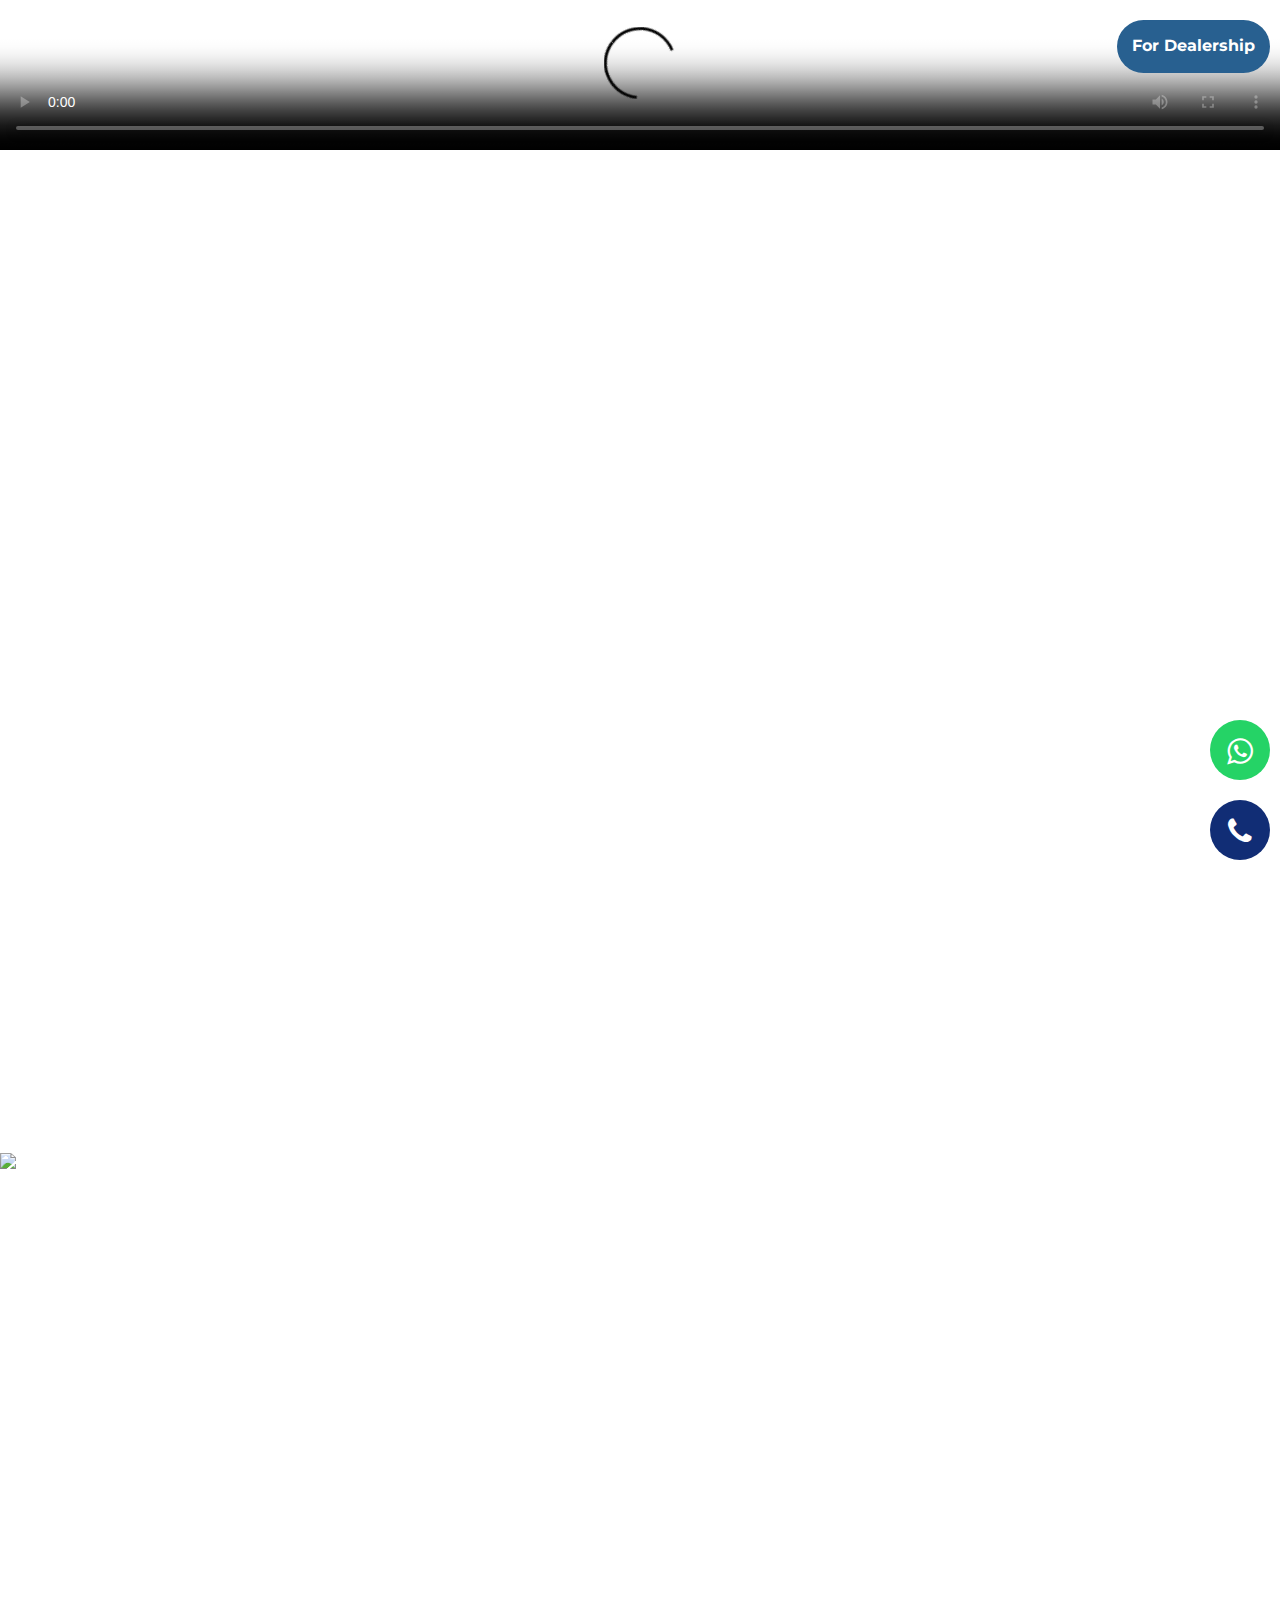
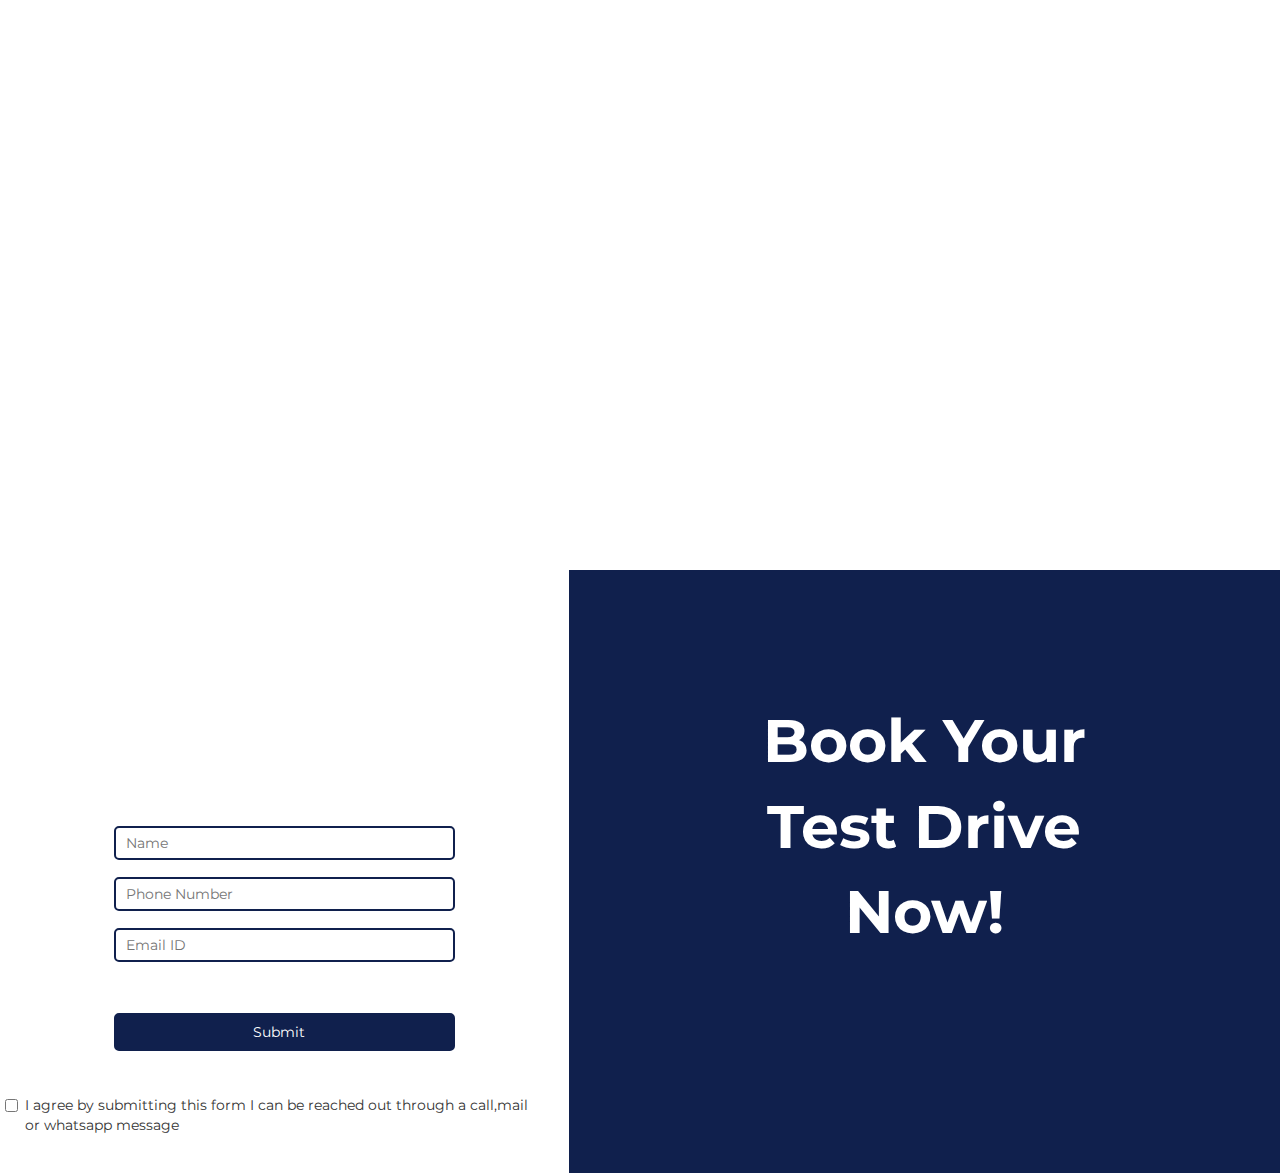
==== index.html @ 6f5924f8 "Update index.html" ====
<!DOCTYPE html>
<html lang="en">
    <head>
        <title>hopbike</title>
        <meta charset="utf-8">
        <meta name="viewport" content="width=device-width, initial-scale=1">
        <link rel="stylesheet" href="https://maxcdn.bootstrapcdn.com/bootstrap/3.4.1/css/bootstrap.min.css">
        <script src="https://ajax.googleapis.com/ajax/libs/jquery/3.5.1/jquery.min.js"></script>
        <!-- <script src="https://cdn.jsdelivr.net/parallax.js/1.5/parallax.min.js"></script> -->
        <script src="https://cdn.jsdelivr.net/npm/simple-parallax-js@5.5.1/dist/simpleParallax.min.js"></script>
        <script src="https://unpkg.com/sweetalert/dist/sweetalert.min.js"></script>
        <!-- <script src="https://cdn.jsdelivr.net/parallax.js/1.4.2/parallax.min.js"></script> -->

        <!-- <script src="https://maxcdn.bootstrapcdn.com/bootstrap/3.4.1/js/bootstrap.min.js"></script> -->
        <link rel="stylesheet" href="main.css">
        <link href='https://fonts.googleapis.com/css?family=Montserrat' rel='stylesheet'>
        <script href="https://cdn.jsdelivr.net/npm/universal-parallax@1.3.2/dist/universal-parallax.min.js"></script>
        <style>
            .parallax-window-1-desktop {
                  /* The image used */
                background-image: url("https://hop-site.s3.ap-south-1.amazonaws.com/assets/desktop+-+1st+fold.png");
            }
            .parallax-window-2-desktop {
                  /* The image used */
                background-image: url("https://hop-site.s3.ap-south-1.amazonaws.com/assets/desktop+-+3rd+fold.png");
            }

            .parallax-window-1-mobile {
                  /* The image used */
                background-image: url("https://hop-site.s3.ap-south-1.amazonaws.com/assets/mobile-1st+fold.jpg");
            }
            .parallax-window-2-mobile {
                  /* The image used */
                background-image: url("https://hop-site.s3.ap-south-1.amazonaws.com/assets/mobile-3rd+fold.jpg");
            }
        </style>
        <!-- Global site tag (gtag.js) - Google Analytics -->
        <script async src="https://www.googletagmanager.com/gtag/js?id=G-F2G6FHRF6K"></script>
        <script>
            window.dataLayer = window.dataLayer || [];
            function gtag(){dataLayer.push(arguments);}
            gtag('js', new Date());

            gtag('config', 'G-F2G6FHRF6K');
        </script>
    </head>
    <body style="max-width: 100%; overflow-x: auto;"  >
        <div  style="padding:0px;" >
            <!-- <img class="logo desktop" src="http://hop-site.s3-website.ap-south-1.amazonaws.com/assets/hoplogo.png" style="
            position: fixed;
            left: 5%;
            top: 2%;
            width: 10%;
            ">             -->
            <div class="desktop" >
                <video class="desktop desktop-video " style="display: block; line-height: 0px;" id="myvideo" width="100%" controls loop autoplay="true" poster="https://hop-site.s3.ap-south-1.amazonaws.com/assets/banner+thumbnail+-+desktop.png" >
                    <source src="https://hop-site.s3.ap-south-1.amazonaws.com/assets/desktop-+banner+video+.mp4" type="video/mp4">
                    </video>
            </div>
            <div class="mobile" >
                <video class="desktop mobile-video" style="display: block; line-height: 0px;" id="mymobilevideo" width="100%" controls loop poster="https://hop-site.s3.ap-south-1.amazonaws.com/assets/banner+thumbnail+-mobile.png">
                    <source src="https://hop-site.s3.ap-south-1.amazonaws.com/assets/mobile-+banner+video.mp4" type="video/mp4">
                    </video>
            </div>

            <div class="parallax-window-1-desktop desktop " ></div>

            <!-- <div style="text-align: center;"  class="desktop" style="padding:0px;" >
                <img  class="scooter-image"  width="71.43%"  src="http://hop-site.s3-website.ap-south-1.amazonaws.com/assets/Untitled design(9).jpg" />
            </div> -->
            <div style="text-align: center;"  class="mobile" style="padding:0px;" >
                <img  class="scooter-image " width="91%" src="https://hop-site.s3.ap-south-1.amazonaws.com/assets/mobile-1st+fold.jpg" />
                <!-- <div class="parallax-window-1-mobile" > </div> -->
           
            </div>

            <div  class="desktop" style="padding:0px;" >
                <img id="infinite-energy"  width="100%" src="https://hop-site.s3.ap-south-1.amazonaws.com/assets/desktop-2nd+fold.png" />
            </div>
            <div  class="mobile" style="padding:0px;" >
                <img  width="100%" src="https://hop-site.s3.ap-south-1.amazonaws.com/assets/mobile-2nd+fold.jpg" />
            </div>

            <div class="parallax-window-2-desktop desktop"></div>
           <div style="text-align: center;"  class="mobile">
                 <img class="parrallax-image" width="91%" src="https://hop-site.s3.ap-south-1.amazonaws.com/assets/mobile-3rd+fold.jpg" />

            </div> 
            <!-- <section>
                <div class="parallax" data-parallax-image="http://hop-site.s3-website.ap-south-1.amazonaws.com/assets/mobile-3rd fold.jpg">
            </section> -->

            <div class="form-section">
                <div class="book-drive mobile "  >
                    <div >Book Your </div>
                    <div> Test Drive </div>
                    <div> Now!</div>
                </div>
                <div class="form-block" >
                    <div style="position: absolute; left: 0px; top: 0px; width: 100%; height: 100%;  overflow: hidden; z-index: -1">
                        <img class = "form-logo"  src="https://hop-site.s3.ap-south-1.amazonaws.com/assets/hop-logo-2.png">              

                    </div>
                    <div class="form" >
                        <div style="color: white; font-size: 20px; margin-bottom: 5%; "  >I Am Interested!</div>
                        <form id="contact-form" >
                            <input required type="text" id="name" name="name" placeholder="Name"><br>
                            <input required type="text" id="phone" name="phone" placeholder="Phone Number"><br>
                            <input type="text" id="email" name="email" placeholder="Email ID"> <br>
                            <input type="submit" id="submit-button" class="submit-button" >    
                    </div>
                            <div class="checkbox"   >
                                <input required style="width: auto;" type="checkbox" id="checkbox" name="checkbox" value="true">
                                <label style="display: inline;" for="checkbox"> I agree by submitting this form I can be reached out through a call,mail or whatsapp message</label><br>

                            </div>
                        </form>

                    <div>    
                    </div>

                    <!-- <img  width="100%" src="http://hop-site.s3-website.ap-south-1.amazonaws.com/assets/form-background.png" /> -->

                </div>
                <div class="book-drive desktop "  >
                    <div >Book Your </div>
                    <div> Test Drive </div>
                    <div> Now!</div>
                </div>

            </div>

     
        </div>
	<link rel="stylesheet" href="https://maxcdn.bootstrapcdn.com/font-awesome/4.5.0/css/font-awesome.min.css">
        <style type="text/css">
            .whatsapp_float{
                position: fixed;
                width: 60px;
                height: 60px;
                bottom: 120px;
                right: 10px;
                background-color: #25d366;
                color: #FFF;
                border-radius: 50px;
                text-align: center;
                font-size: 30px;
                z-index: 100;
            }

            .phone_float{
                position: fixed;
                width: 60px;
                height: 60px;
                bottom: 40px;
                right: 10px;
                background-color: #112d75;
                color: #FFF;
                border-radius: 50px;
                text-align: center;
                font-size: 30px;
                z-index: 100;
            }

            .goform {
                position: fixed;
                top: 20px;
                right: 10px;
                padding: 15px;
                background-color: #286090;
                color: #FFF;
                border-radius: 50px;
                text-align: center;
                font-size: 16px;
                z-index: 100;
                font-weight: bold;
                text-decoration: none !important;
            }

            .goform:hover {
                color: #FFF;
            }

            .wha-float{
                margin-top: 16px;
            }
        </style>

        <a target="_blank" href="https://api.whatsapp.com/send?phone=918003380063&amp;text=Hey, welcome to Hope Electric." class="whatsapp_float"><i class="fa fa-whatsapp wha-float"></i></a>
        <a target="_blank" href="tel:8003380063" class="phone_float"><i class="fa fa-phone wha-float"></i></a>
        <a href="https://forms.gle/77Bsd97uHnp7yhS99" class="goform" target="_blank">For Dealership</a>
    </body>



    <script charset="utf-8" type="text/javascript" >
    // jQuery(window).trigger('resize').trigger('scroll');
	// new universalParallax().init();
    var image = document.getElementsByClassName("parrallax-image")
    var scooter = document.getElementsByClassName("scooter-image")
    new simpleParallax(image,{scale:1.15})
    new simpleParallax(scooter,{scale:1.15})
    if(window.innerWidth < 768) {
        console.log("We are running mobile");
        document.querySelector(".desktop-video").remove()
        // var video = document.getElementById("mymobilevideo");
        // video.muted = true;
        // video.play();
        // video.addEventListener('click', ev => {
        //     console.log('ev: ', ev);
        //     video.muted = false;
        //     // document.getElementById("myvideo").play()
        //  })

    } else {
        console.log("running desktop");
        document.querySelector(".mobile-video").remove()
        var video = document.getElementById("myvideo");
        video.muted = true;
        video.play();
        video.addEventListener('click', ev => {
        console.log('ev: ', ev);
        video.muted = false;
        // document.getElementById("myvideo").play()

    })
    }

    const scriptURL ='https://script.google.com/macros/s/AKfycbxv_TAESW3XZwXMwwxPsR4tzHKTox6SBq5JQqoaczoRWqse7JEV/exec'
    const form = document.getElementById('candidate-signup')

    const submitButton = document.getElementById("contact-form")
    submitButton.addEventListener('submit',(e)=>{
            e.preventDefault()
            const body = new FormData(document.getElementById('contact-form'))
            var object = {};
            
            body.forEach(function(value, key){
                object[key] = value;
            });
            console.log('object: ', object);
            fetch(scriptURL, { method: 'POST', body })
              .then(response => {
                document.getElementById('contact-form').reset()
                    swal({
                    title: "Submitted!",
                    text:"Thanks for showing interest. We will get in touch with you shortly",
                    icon: "success",
                });

              })
              .catch(error => {
                alert("Couldn't process your request, try again.")
                console.error('Error!', error.message)
              })
            })    
    </script>







</html>
---- main.css ----
/* ::-webkit-media-controls {
    display:none !important;
  } */

body{
  font-family: 'Montserrat';

} 
.logo {

    width: 5%;
}  
@media only screen and (max-width: 600px) {
    .logo {
        width: 15%;
    }
  }
.form{

  margin-top: 15em;
  /* background-attachment: fixed;

  background-image: url('assets/form-background.png'); */
}
.book-drive{
  padding:0px;
  background-color: #10204d;
  flex: 4; 
  text-align: center;  
  color:white; 
  font-size: 60px; 
  padding: 10%;
  font-weight: bold;
  display: inline-block;
}

form {
  text-align: center;
  margin-bottom: 5%;
}
.form {
  text-align: center;
  width: 60%;
  display: inline-block;

}
input {
  margin-bottom: 5%;
  border-style: solid;
  border-color:#10204d ;
  border-radius: 5px;
  padding-top: 5px;
  padding-bottom: 5px;
  padding-right: 20px;
  padding-left: 10px;

  display: inline-block;
  width: 100%;


}

.submit-button{
  color: white;
  background-color: #10204d;
  max-width:  100%;
  text-align: center;
  margin-top: 10%;
  border-radius: 5px;
  padding-top: 2%;
  padding-bottom: 2%;

}
.parallax-window-1 {
  
  min-height: 600px;
	background: transparent;
  /* background-color: yellow; */
}.parallax-window-2 {
  
  min-height: 600px;
	background: transparent;
  /* background-color: yellow; */
}

.form-logo{
  position: absolute;
  left: -11em;
  top: -14em;
  z-index: -1;
  width:110%;
}

.checkbox-container {
  display: block;
  position: relative;
  padding-left: 35px;
  margin-bottom: 12px;
  cursor: pointer;
  font-size: 22px;
  -webkit-user-select: none;
  -moz-user-select: none;
  -ms-user-select: none;
  user-select: none;

}

.form-section{

  display: flex;

}

.checkbox {

  display: flex;
  padding:5%;
  padding-top: 0px;
  padding-left: 25px

}
.checkbox label {
  padding:0px !important ;
  padding-left: 5px;
  text-align: left;
  display: flex;
  padding:5%

}


.form-block{

  flex: 5; 
  padding: 0px;  
  text-align: center;  
  position: relative; 

}

.mobile{
  display: none;
}

.desktop{
  display: block;
}

.parallax-window-1-desktop {
  
  min-height: 1000px;
  /* Create the parallax scrolling effect */
  background-attachment: fixed;
  background-position: center;
  background-repeat: no-repeat;
  background-size: cover;
}
.parallax-window-2-desktop {
  
  min-height: 1000px;
  /* Create the parallax scrolling effect */
  background-attachment: fixed;
  background-position: center;
  background-repeat: no-repeat;
  background-size: cover;
}

.parallax-window-1-mobile {
  
  min-height: 666px;
  /* Create the parallax scrolling effect */
  background-attachment: fixed;
  background-position: center;
  background-repeat: no-repeat;
  background-size: cover;
}
.parallax-window-2-mobile {
  
  min-height: 666px;
  /* Create the parallax scrolling effect */
  background-attachment: fixed;
  background-position: center;
  background-repeat: no-repeat;
  background-size: cover;
}

@media only screen and (max-width: 768px) {
  .form-section {
    display: block;
  } 
  .book-drive{
    display: block;
    font-size: 30px;
  }

  .form-logo{
    position: absolute;
    left: -8em;
    top: -12em;
    z-index: -3;
    width:130%;
  }

  .form{
    margin-top: 6em;
    z-index:10;
  }
  .mobile{
    display: block;
  }
  .desktop {
    display: block;
  }

}
.parallax__container {
	clip: rect(0, auto, auto, 0);
	height: 100%;
	left: 0;
	overflow: hidden;
	position: absolute;
	top: 0;
	width: 100%;
	z-index: -100;
}

.parallax {
	position: fixed;
	top: 0;
	-webkit-transform: translate3d(0, 0, 0);
	transform: translate3d(0, 0, 0);
	-webkit-transform-style: preserve-3d;
	transform-style: preserve-3d;
	width: 100%;

	/* BG behaviour */
	background-position: center;
	background-repeat: no-repeat;
	background-size: cover;
}
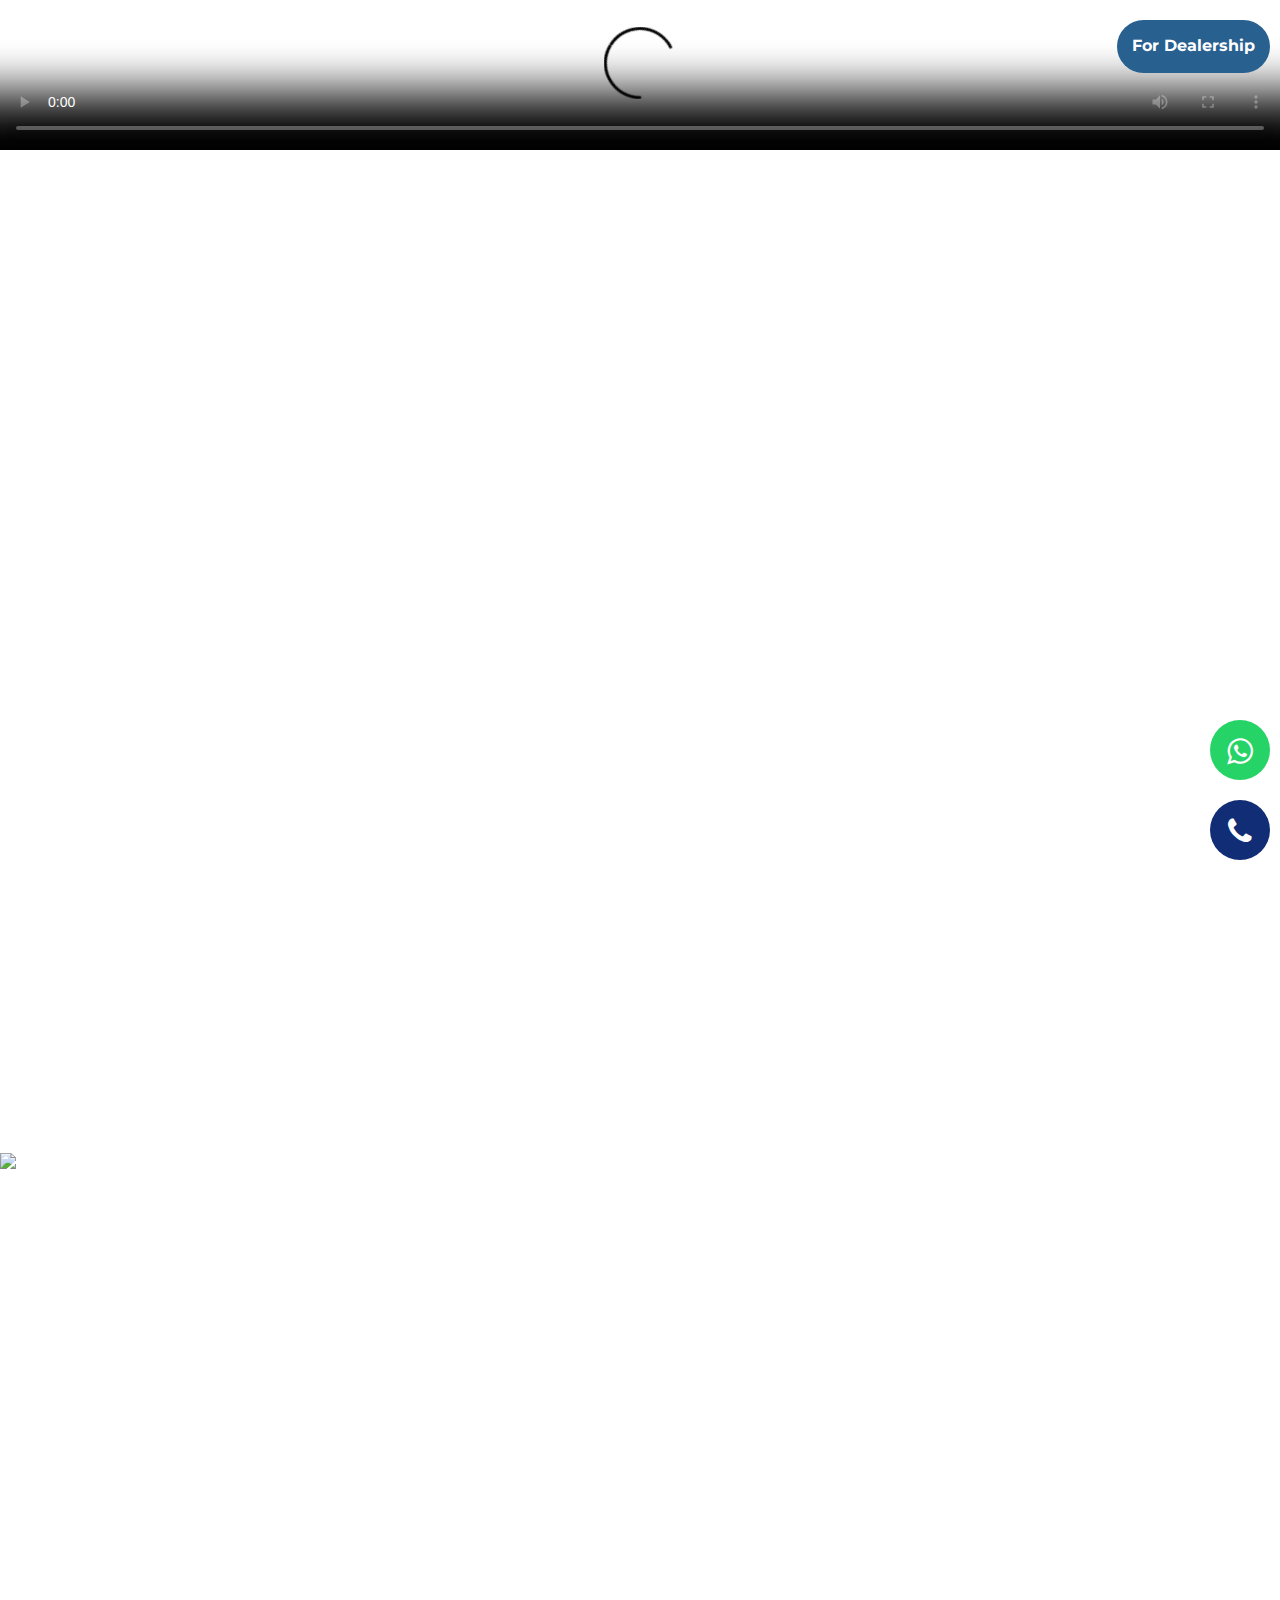
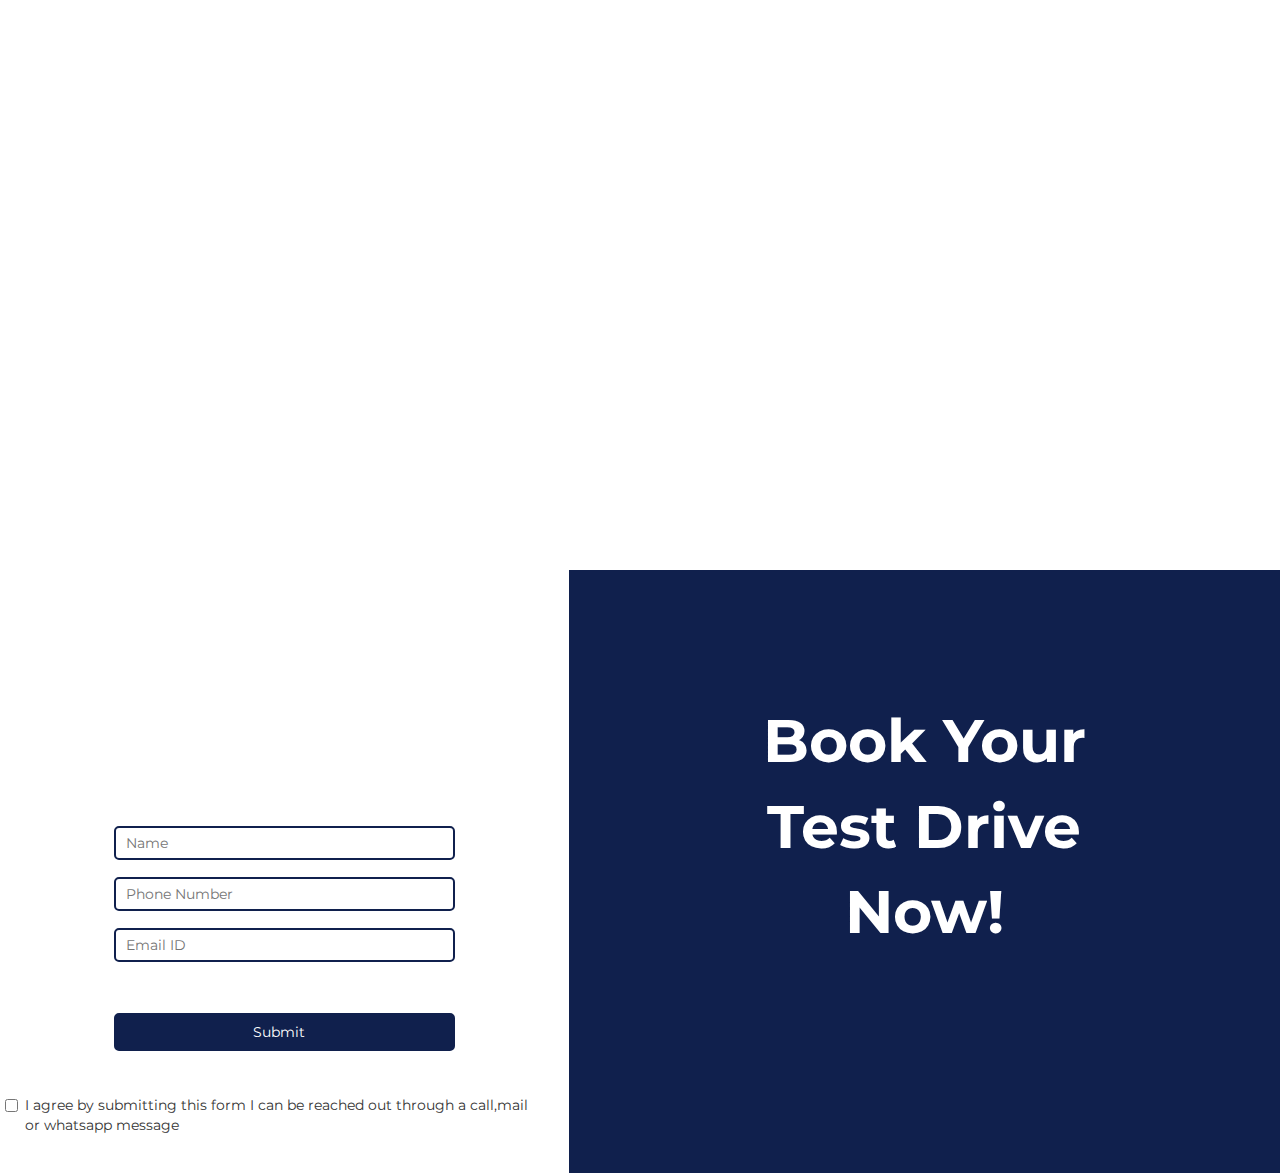
==== commit 7349d62d: "Remove default message" ====
--- a/index.html
+++ b/index.html
@@ -186,7 +186,7 @@
             }
         </style>
 
-        <a target="_blank" href="https://api.whatsapp.com/send?phone=918003380063&amp;text=Hey, welcome to Hope Electric." class="whatsapp_float"><i class="fa fa-whatsapp wha-float"></i></a>
+        <a target="_blank" href="https://api.whatsapp.com/send?phone=918003380063" class="whatsapp_float"><i class="fa fa-whatsapp wha-float"></i></a>
         <a target="_blank" href="tel:8003380063" class="phone_float"><i class="fa fa-phone wha-float"></i></a>
         <a href="https://forms.gle/77Bsd97uHnp7yhS99" class="goform" target="_blank">For Dealership</a>
     </body>
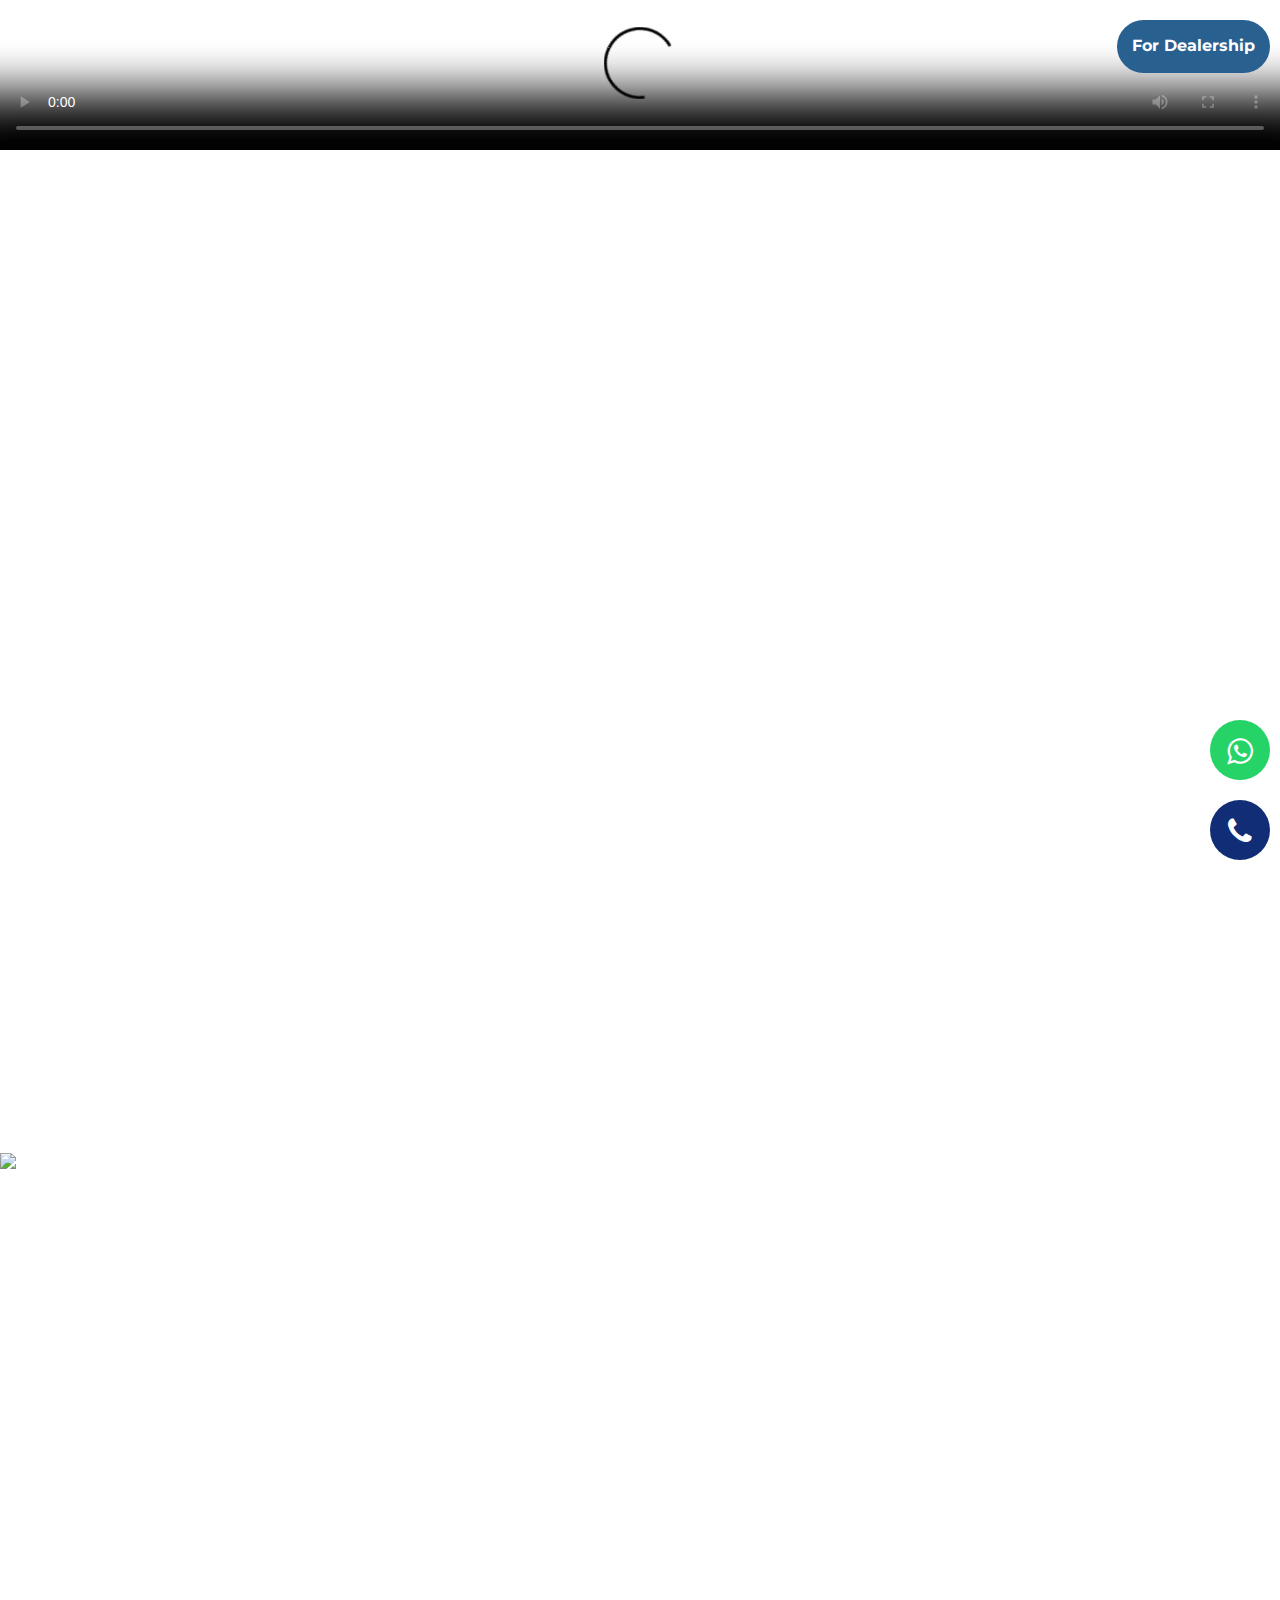
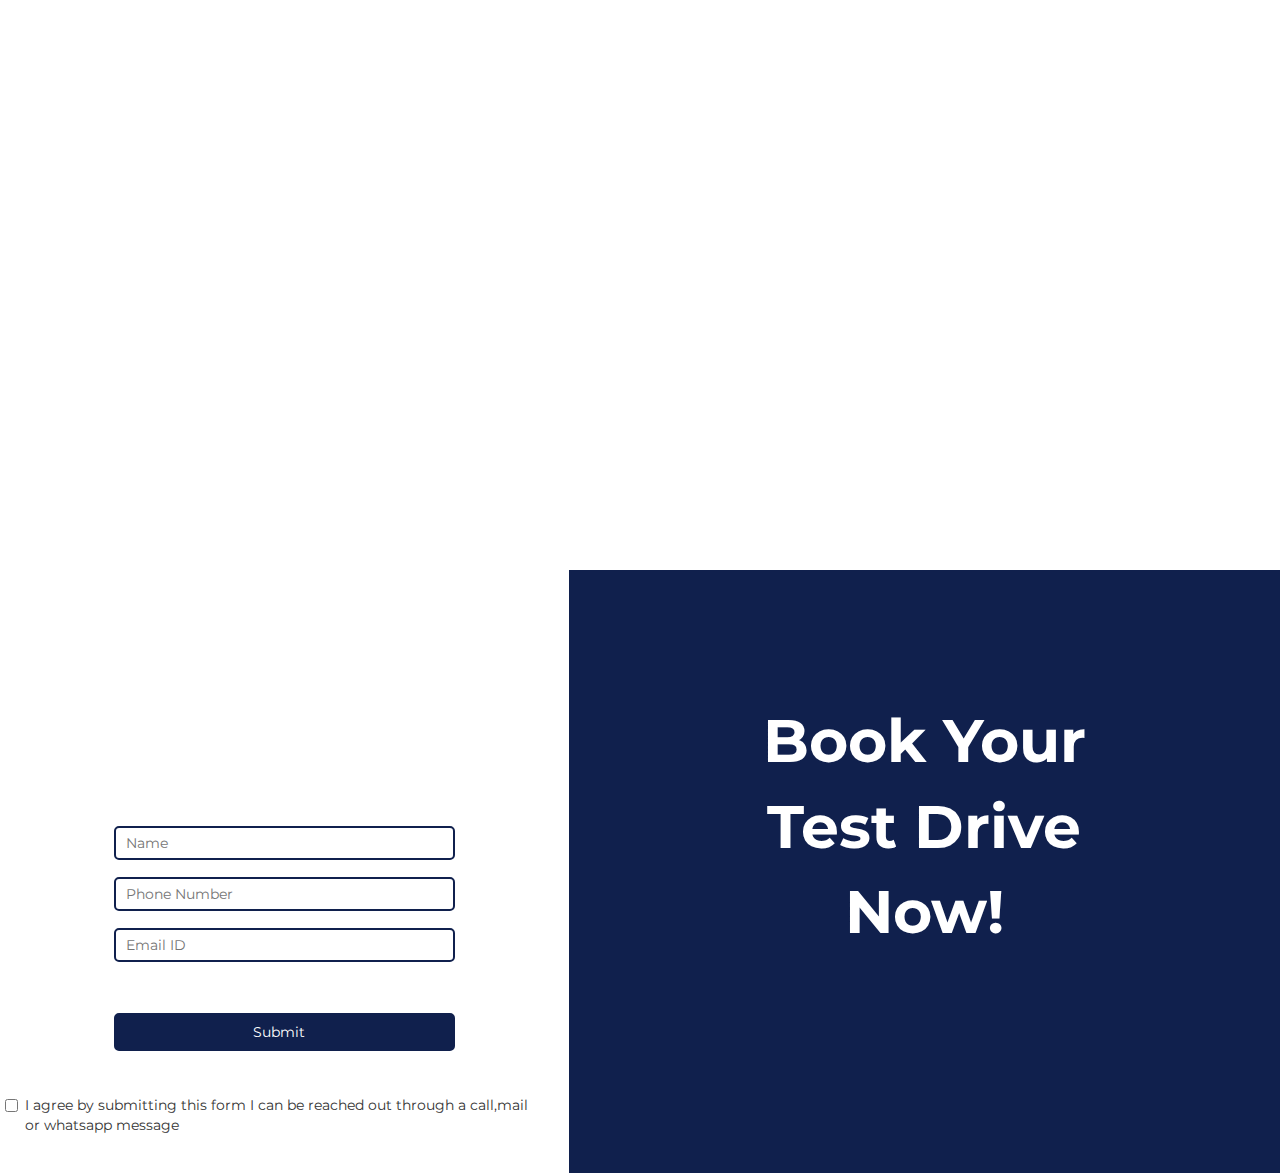
==== commit 0514408b: "Update index.html" ====
(no text change in the page or its own stylesheets)
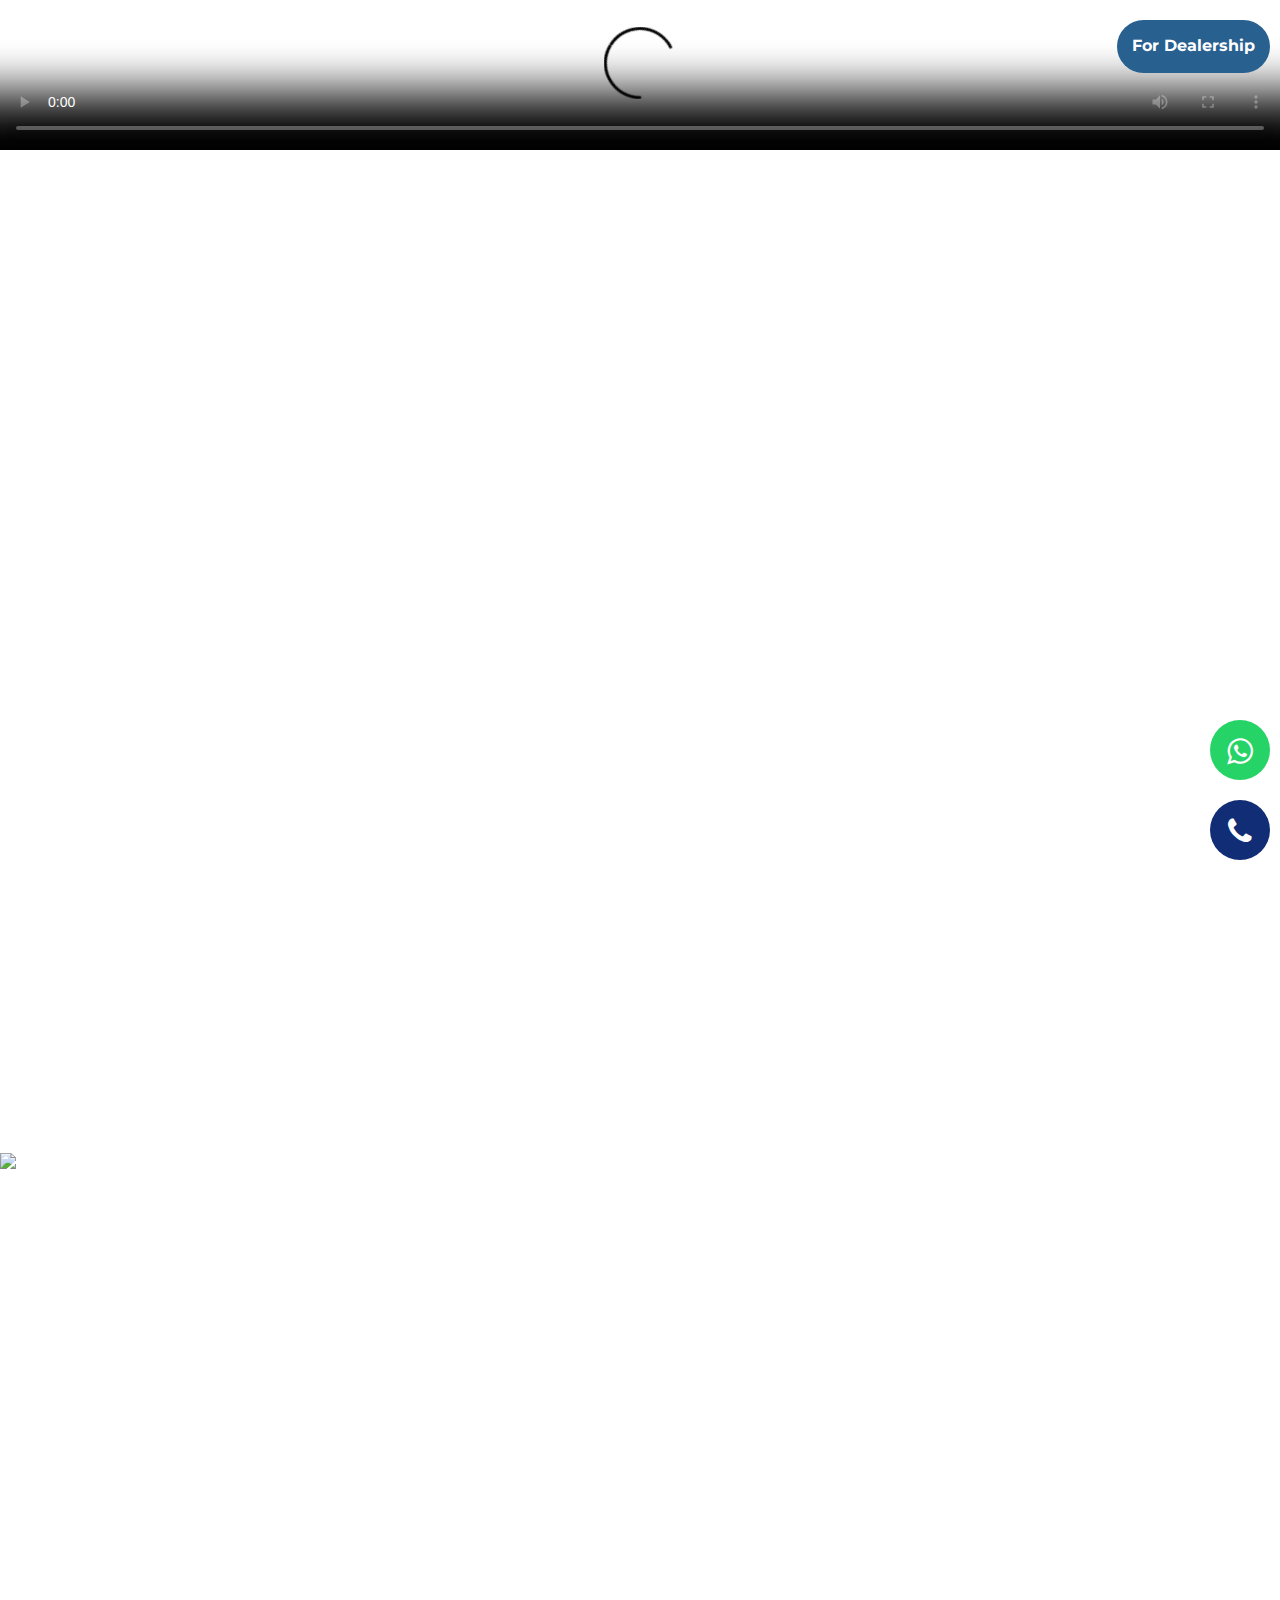
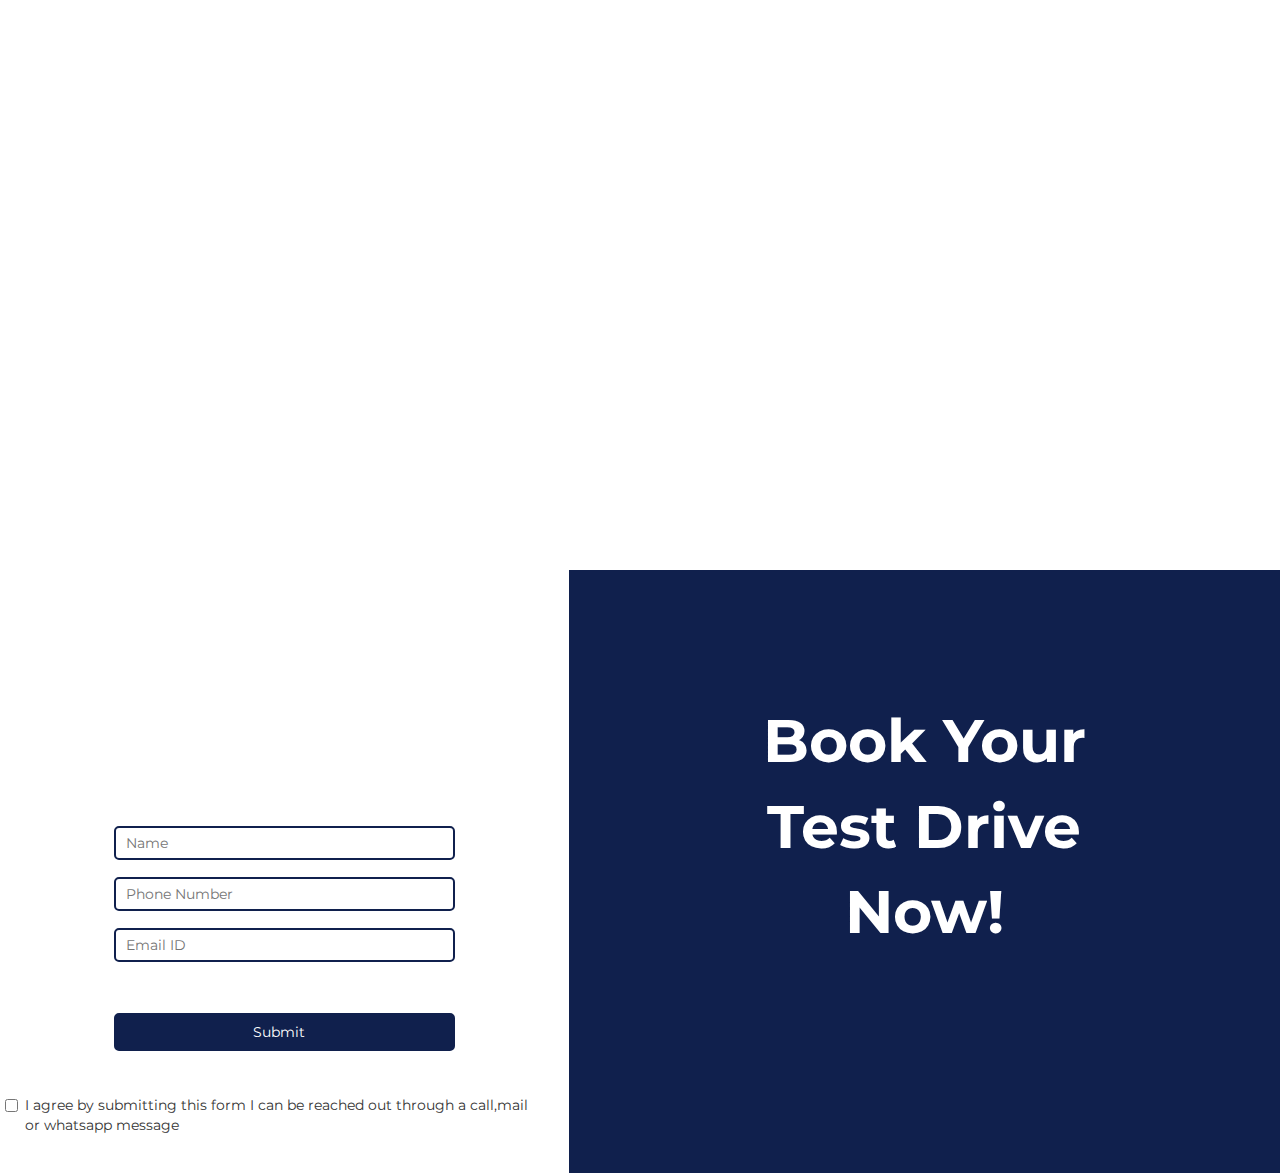
==== commit 6feac2fa: "Update index.html" ====
--- a/index.html
+++ b/index.html
@@ -22,7 +22,7 @@
             }
             .parallax-window-2-desktop {
                   /* The image used */
-                background-image: url("https://hop-site.s3.ap-south-1.amazonaws.com/assets/desktop+-+3rd+fold.png");
+                background-image: url("https://hop-site.s3.ap-south-1.amazonaws.com/assets/desktop%2B-%2B3rd%2Bfolde.png");
             }
 
             .parallax-window-1-mobile {
